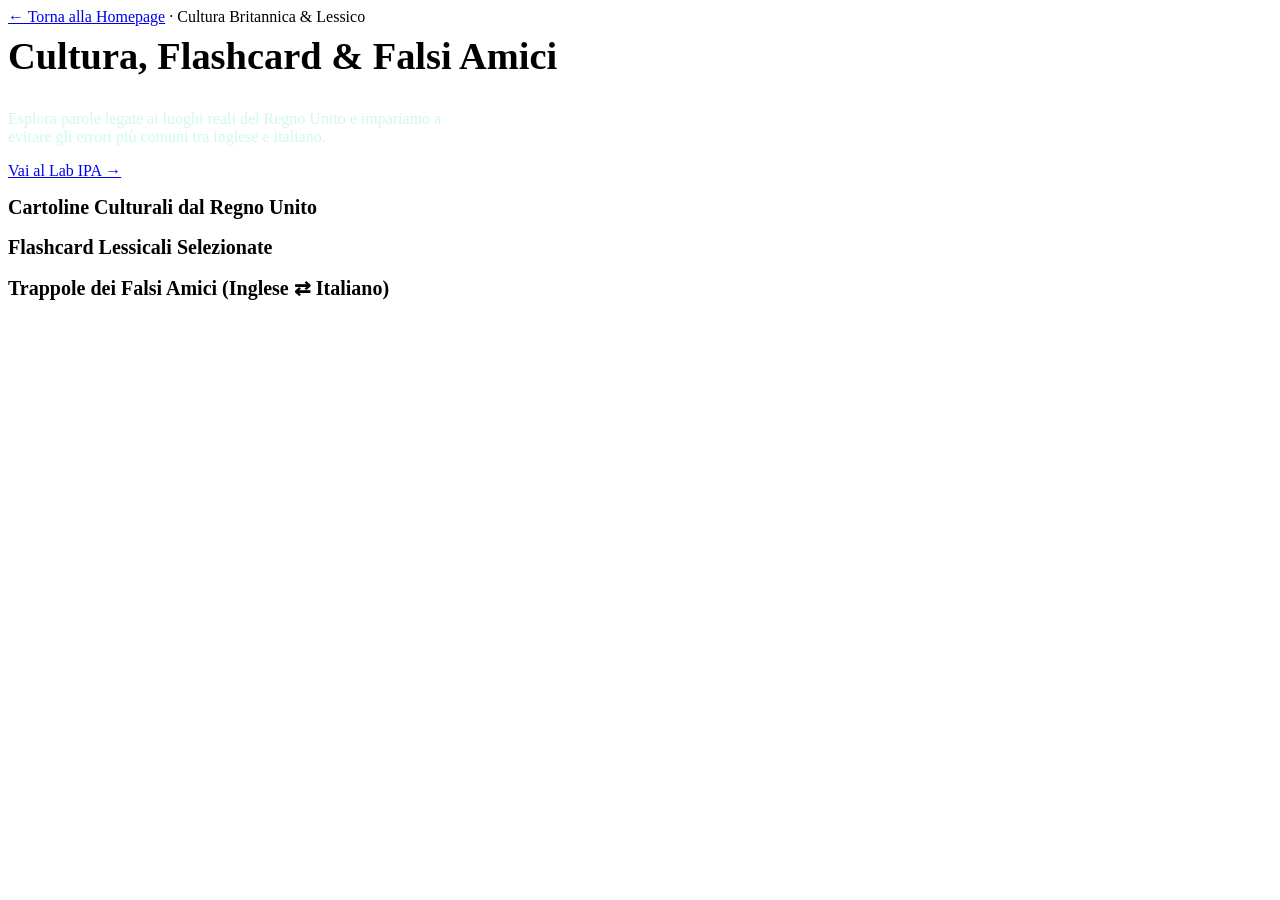
==== public/pages/cultura.html @ f3675723 "feat: initialize English Hub project structure Set up the project foundation including React, Vite, " ====
<!doctype html>
<html lang="it">
  <head>
    <meta charset="UTF-8" />
    <meta name="viewport" content="width=device-width, initial-scale=1.0" />
    <title>Cultura Inglese, Flashcard &amp; Falsi Amici — English Hub</title>
    <meta
      name="description"
      content="Cartoline culturali da Londra e Oxford, flashcard lessicali e guida completa ai falsi amici tra inglese e italiano."
    />

    <link rel="preconnect" href="https://fonts.googleapis.com" />
    <link rel="preconnect" href="https://fonts.gstatic.com" crossorigin />
    <link
      href="https://fonts.googleapis.com/css2?family=JetBrains+Mono:wght@500;700&family=Plus+Jakarta+Sans:wght@400;500;600;700;800&display=swap"
      rel="stylesheet"
    />

    <link rel="stylesheet" href="/style.css" />
  </head>
  <body data-page="cultura">
    <div class="page-shell">
      <div class="page-container">
        <header id="site-header" class="site-header"></header>

        <section class="subpage-banner">
          <div>
            <div class="meta-line">
              <a href="/" style="text-decoration: underline;">← Torna alla Homepage</a>
              <span aria-hidden="true">·</span>
              <span>Cultura Britannica &amp; Lessico</span>
            </div>
            <h1 style="font-size: clamp(1.75rem, 3vw, 2.5rem); font-weight: 800; margin-top: 0.5rem;">
              Cultura, Flashcard &amp; Falsi Amici
            </h1>
            <p style="color: #d1fae5; max-width: 58ch; margin-top: 0.375rem;">
              Esplora parole legate ai luoghi reali del Regno Unito e impariamo a evitare gli errori più comuni tra inglese e italiano.
            </p>
          </div>
          <a href="/pages/pronuncia.html" class="btn btn-amber">Vai al Lab IPA →</a>
        </section>

        <section aria-labelledby="section-postcards">
          <h2 id="section-postcards" style="font-size: 1.25rem; font-weight: 800; margin-bottom: 1rem;">
            Cartoline Culturali dal Regno Unito
          </h2>
          <div id="cultura-postcards-grid" class="subpage-grid--balanced subpage-grid--three"></div>
        </section>

        <section id="flashcards" aria-labelledby="section-flashcards">
          <h2 id="section-flashcards" style="font-size: 1.25rem; font-weight: 800; margin-bottom: 1rem;">
            Flashcard Lessicali Selezionate
          </h2>
          <div id="cultura-flashcards-grid" class="subpage-grid--balanced"></div>
        </section>

        <section id="false-friends" aria-labelledby="section-false-friends">
          <h2 id="section-false-friends" style="font-size: 1.25rem; font-weight: 800; margin-bottom: 1rem;">
            Trappole dei Falsi Amici (Inglese ⇄ Italiano)
          </h2>
          <div id="cultura-false-friends-grid" class="subpage-grid--balanced"></div>
        </section>

        <footer id="site-footer" class="site-footer"></footer>
      </div>
    </div>

    <script defer src="/app.js"></script>
  </body>
</html>
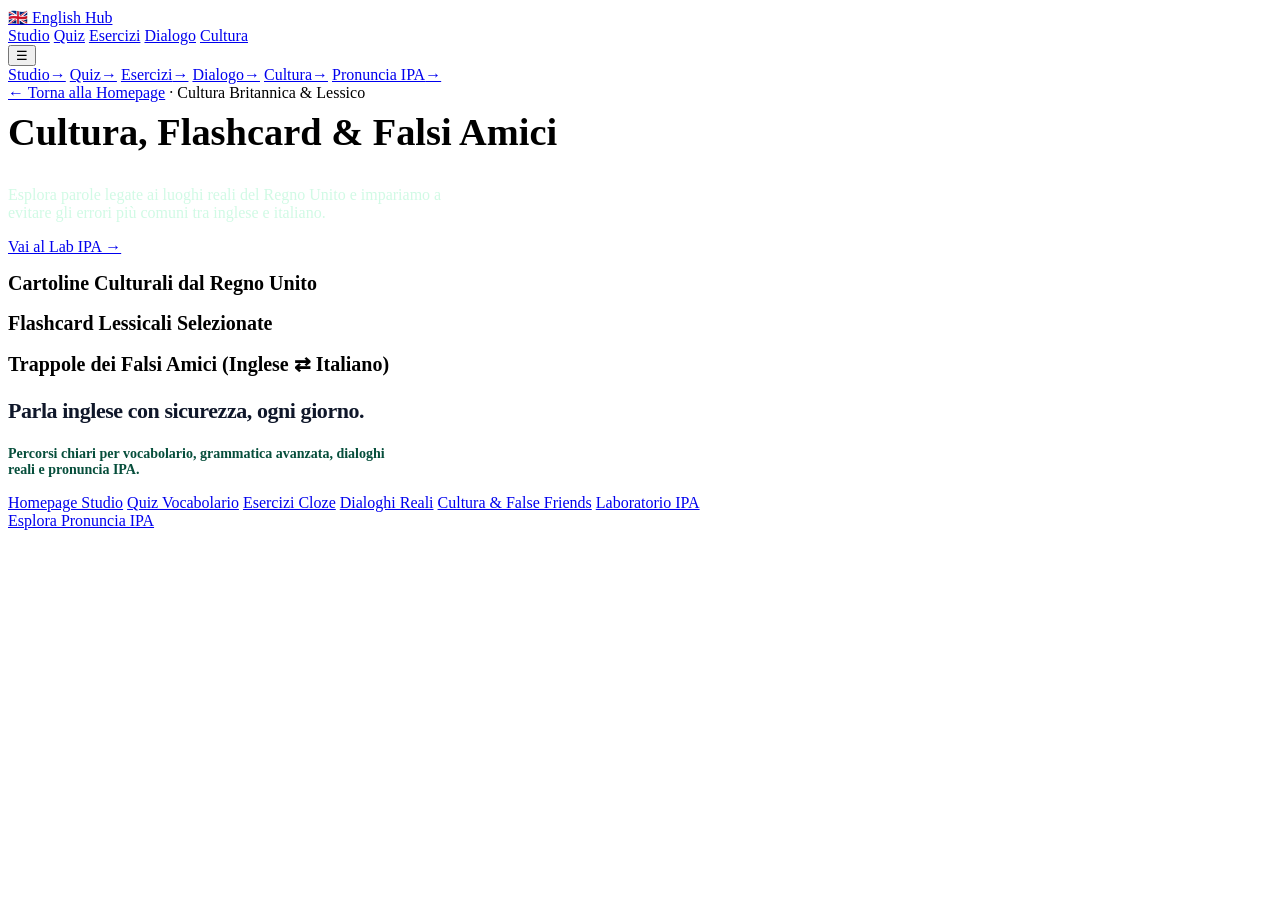
==== commit dfaefa7a: "feat: implement responsive mobile navigation menu Replace modular header/footer loading with static " ====
--- a/public/pages/cultura.html
+++ b/public/pages/cultura.html
@@ -21,7 +21,30 @@
   <body data-page="cultura">
     <div class="page-shell">
       <div class="page-container">
-        <header id="site-header" class="site-header"></header>
+        <header class="site-header">
+          <div class="header-bar">
+            <a href="/" class="brand-wordmark">
+              <span class="brand-mark" aria-hidden="true">🇬🇧</span>
+              <span>English Hub</span>
+            </a>
+            <nav class="header-nav" aria-label="Navigazione principale">
+              <a href="/" class="nav-link">Studio</a>
+              <a href="/pages/quiz.html" class="nav-link">Quiz</a>
+              <a href="/pages/esercizi.html" class="nav-link">Esercizi</a>
+              <a href="/pages/dialogo.html" class="nav-link">Dialogo</a>
+              <a href="/pages/cultura.html" class="nav-link is-active" aria-current="page">Cultura</a>
+            </nav>
+            <button type="button" class="mobile-menu-toggle" aria-expanded="false" aria-controls="mobile-nav-drawer" aria-label="Apri menu">☰</button>
+          </div>
+          <nav id="mobile-nav-drawer" class="mobile-nav-drawer" aria-label="Navigazione mobile">
+            <a href="/" class="mobile-nav-link"><span>Studio</span><span aria-hidden="true">→</span></a>
+            <a href="/pages/quiz.html" class="mobile-nav-link"><span>Quiz</span><span aria-hidden="true">→</span></a>
+            <a href="/pages/esercizi.html" class="mobile-nav-link"><span>Esercizi</span><span aria-hidden="true">→</span></a>
+            <a href="/pages/dialogo.html" class="mobile-nav-link"><span>Dialogo</span><span aria-hidden="true">→</span></a>
+            <a href="/pages/cultura.html" class="mobile-nav-link is-active" aria-current="page"><span>Cultura</span><span aria-hidden="true">→</span></a>
+            <a href="/pages/pronuncia.html" class="mobile-nav-link"><span>Pronuncia IPA</span><span aria-hidden="true">→</span></a>
+          </nav>
+        </header>
 
         <section class="subpage-banner">
           <div>
@@ -61,7 +84,21 @@
           <div id="cultura-false-friends-grid" class="subpage-grid--balanced"></div>
         </section>
 
-        <footer id="site-footer" class="site-footer"></footer>
+        <footer class="site-footer">
+          <div>
+            <h3 style="font-size: 1.375rem; font-weight: 800; letter-spacing: -0.02em; color: #0f172a;">Parla inglese con sicurezza, ogni giorno.</h3>
+            <p style="font-size: 0.875rem; font-weight: 600; color: #064e3b; margin-top: 0.25rem; max-width: 58ch;">Percorsi chiari per vocabolario, grammatica avanzata, dialoghi reali e pronuncia IPA.</p>
+            <div class="footer-links" style="margin-top: 1rem;">
+              <a href="/">Homepage Studio</a>
+              <a href="/pages/quiz.html">Quiz Vocabolario</a>
+              <a href="/pages/esercizi.html">Esercizi Cloze</a>
+              <a href="/pages/dialogo.html">Dialoghi Reali</a>
+              <a href="/pages/cultura.html">Cultura &amp; False Friends</a>
+              <a href="/pages/pronuncia.html">Laboratorio IPA</a>
+            </div>
+          </div>
+          <a href="/pages/pronuncia.html" class="btn btn-primary" style="box-shadow: var(--shadow-offset-light);">Esplora Pronuncia IPA</a>
+        </footer>
       </div>
     </div>
 
